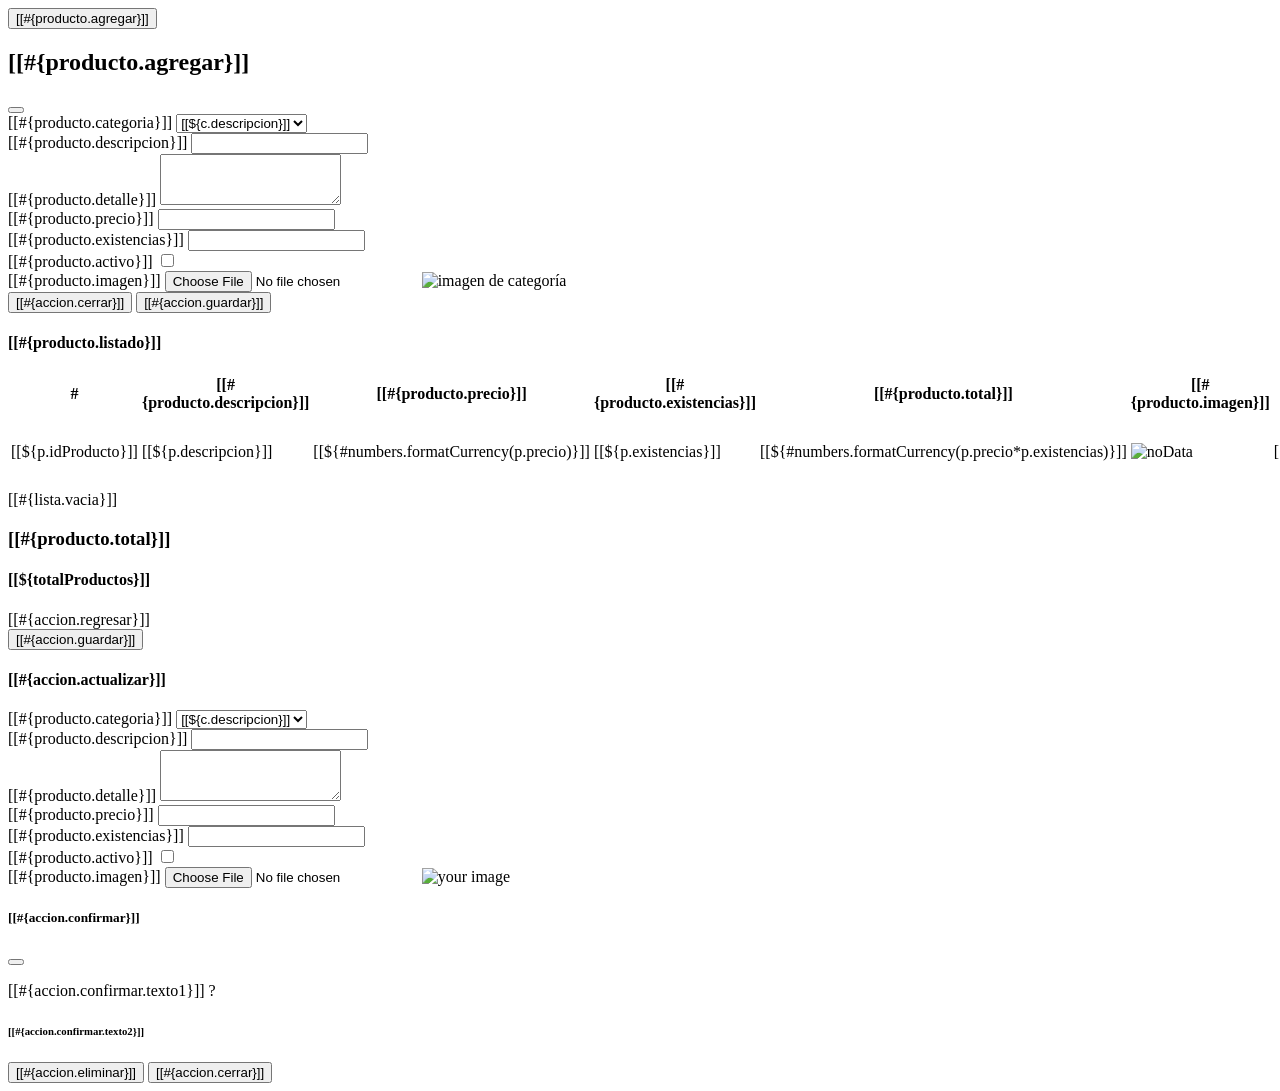
==== TiendaTech/src/main/resources/templates.producto/fragmentos.html @ cd487236 "Leccion06" ====
<!DOCTYPE html>
<html xmlns="http://www.w3.org/1999/xhtml"
      xmlns:th="http://www.thymeleaf.org"
      xmlns:sec="http://www.thymeleaf.org/thymeleaf-extras-springsecurity6">
    <head th:replace="~{general/plantilla :: head}"/>

    <body>
        <!-- fragmento 1 para Agregar producto en ventana modal -->
        <section th:fragment="agregar">
            <!-- Button trigger modal -->
            <div class='row py-4 mb-2 bg-light'>
                <div class='col-md-1'></div>
                <div class='col-md-3'>
                    <button type="button" class="btn btn-primary"
                            data-bs-toggle="modal" data-bs-target="#agregarProductoModal">
                        <i class="fa-solid fa-plus"></i> [[#{producto.agregar}]]</button>
                </div>
            </div>
            <!-- Modal -->
            <div class="modal fade" id="agregarProductoModal"  tabindex="-1" 
                 aria-labelledby="exampleModalLabel" aria-hidden="true">
                <div class="modal-dialog">
                    <div class="modal-content">
                        <div class="modal-header bg-info text-white">
                            <h1 class="modal-title fs-5" id="exampleModalLabel">
                                <i class="fa-solid fa-layer-group"></i> [[#{producto.agregar}]]</h1>
                            <button type="button" class="btn-close" data-bs-dismiss="modal" aria-label="Close"></button>
                        </div>
                        <form th:action='@{/producto/guardar}' th:object='${producto}'
                              class='was-validated' enctype="multipart/form-data" method="post">
                            <div class="modal-body">
                                <div class="mb-3">
                                    <label>[[#{producto.categoria}]]</label>
                                    <select name="categoria.idCategoria" 
                                            class="form-select" 
                                            aria-label="Default select example">
                                        <option th:each="c : ${categorias}" th:value="${c.idCategoria}">
                                            [[${c.descripcion}]]
                                        </option>
                                    </select>
                                </div>
                                <div class='mb-3'>
                                    <label>[[#{producto.descripcion}]]</label>
                                    <input type="text" name='descripcion' class='form-control' maxlength="50" required/>
                                </div>
                                <div class="mb-3">
                                    <label>[[#{producto.detalle}]]</label>                                    
                                    <textarea class="form-control" name="detalle" rows="3"></textarea>
                                </div>

                                <div class="mb-3">
                                    <label>[[#{producto.precio}]]</label>                                    
                                    <input type="number" class="form-control" name="precio" min="0" required/>
                                </div>

                                <div class="mb-3">
                                    <label>[[#{producto.existencias}]]</label>                                    
                                    <input type="number" class="form-control" name="existencias" min="0" required/>
                                </div>
                                <div class='mb-3'>
                                    <label>[[#{producto.activo}]]</label>
                                    <input type="checkbox" name='activo' class='form-check-input'/></div>
                                <div class='mb-3'>
                                    <label>[[#{producto.imagen}]]</label>
                                    <input type="file" name='imagenFile' onchange='mostrarImagen(this);'
                                           class='form-control'/>
                                    <img id='blah' src='#' alt='imagen de categoría' height="200"/></div>
                            </div>
                            <div class="modal-footer">
                                <button type="button" class="btn btn-secondary" data-bs-dismiss="modal">
                                    <i class="fa-solid fa-xmark"></i> [[#{accion.cerrar}]]</button>
                                <button type="submit" class="btn btn-primary">
                                    <i class="fa-solid fa-floppy-disk"></i> [[#{accion.guardar}]]</button>
                            </div>
                        </form>
                    </div>
                </div>
            </div>
        </section>

        <!-- fragmento 2 para el listado de productos -->
        <section th:fragment="listado" class="p-3">
            <div class="row p-3">
                <div class="col-md-9">
                    <div class="card p-2">
                        <div class="card-header"><h4>[[#{producto.listado}]]</h4></div>
                        <div class="card-body">
                            <div th:if="${productos != null and !productos.empty}">
                                <table class="table table-striped table-hover">
                                    <thead><tr><th>#</th>
                                            <th>[[#{producto.descripcion}]]</th>
                                            <th>[[#{producto.precio}]]</th>
                                            <th>[[#{producto.existencias}]]</th>
                                            <th>[[#{producto.total}]]</th>
                                            <th>[[#{producto.imagen}]]</th>
                                            <th>[[#{producto.categoria}]]</th>
                                            <th>[[#{producto.activo}]]</th>
                                            <th></th>
                                        </tr>
                                    </thead>
                                    <tbody>
                                        <tr th:each="p : ${productos}">
                                            <td>[[${p.idProducto}]]</td>
                                            <td>[[${p.descripcion}]]</td>
                                            <td class="text-end">[[${#numbers.formatCurrency(p.precio)}]]</td>
                                            <td class="text-center">[[${p.existencias}]]</td>
                                            <td class="text-end">[[${#numbers.formatCurrency(p.precio*p.existencias)}]]</td>
                                            <td><img th:src="@{${p.rutaImagen}}" alt="noData" height="75"/></td>
                                            <td>[[${p.categoria.descripcion.idCategoria}]]</td>
                                            <td th:text="${p.activo} ? 'Activa':'Inactiva'"></td>
                                            <td>
                                                <button type="button" class="btn btn-danger"
                                                        data-bs-toggle="modal" data-bs-target="#confirmModal"
                                                        th:data-bs-id="${p.idProducto}"
                                                        th:data-bs-descripcion="${p.descripcion}">
                                                    <i class="fa-solid fa-trash"></i> [[#{accion.eliminar}]]
                                                </button>                                           
                                                <a th:href="@{/producto/modificar/}+${p.idProducto}" class="btn btn-warning">
                                                    <i class="fas fa-pencil-alt"></i> [[#{accion.actualizar}]]
                                                </a>
                                            </td>
                                        </tr>
                                    </tbody>
                                </table></div>
                            <div class="text-center p-2" th:if="${productos == null or productos.empty}">
                                <span>[[#{lista.vacia}]]</span></div>
                        </div>
                    </div>
                </div>
                <div class="col-md-3">
                    <div class="card text-center bg-success text-white mb-3">
                        <div class="card-body"><h3>[[#{producto.total}]]</h3>
                            <h4 class="fs-2"><i class="fas fa-layer-group"></i> [[${totalProductos}]]</h4>
                        </div></div>
                </div>
            </div>
        </section>

        <!-- 3 Fragmento que se utiliza en la página modifca.html -->
        <section th:fragment="editar">
            <div class="row">
                <div class="col-md-2"></div>
                <div class="col-md-8">
                    <form method="POST" th:action="@{/producto/guardar}" 
                          th:object="${producto}" class="was-validated" enctype="multipart/form-data">
                        <input type="hidden" name="idProducto" th:field="*{idProducto}"/>
                        <input type="hidden" name="rutaImagen" th:field="*{rutaImagen}"/>
                        <div class="row py-4 mb-4 bg-light">
                            <div class="col-md-4 d-grid">
                                <a th:href="@{/producto/listado}" class="btn btn-primary">
                                    <i class="fas fa-arrow-left"></i> [[#{accion.regresar}]]</a>
                            </div>                                
                            <div class="col-md-4 d-grid">
                                <button type="submit" class="btn btn-success">
                                    <i class="fas fa-check"></i> [[#{accion.guardar}]]</button>
                            </div>
                        </div>                        
                        <div class="row">
                            <div class="col">
                                <div class="card">
                                    <div class="card-header"><h4>[[#{accion.actualizar}]]</h4></div>
                                    <div class="card-body">
                                        <div class="mb-3">
                                            <label>[[#{producto.categoria}]]</label>
                                            <select name="categoria.idCategoria" th:field="*{categoria.idCategoria}"
                                                    class="form-select" aria-label="Default select example">
                                                <option th:each="c : ${categorias}" th:value="${c.idCategoria}">
                                                    [[${c.descripcion}]]
                                                </option>
                                            </select>
                                        </div>
                                        <div class="mb-3">
                                            <label>[[#{producto.descripcion}]]</label>
                                            <input type="text" class="form-control" name="descripcion" maxlength="50"
                                                   th:field="*{descripcion}" required/>
                                        </div>
                                        <div class="mb-3">
                                            <label>[[#{producto.detalle}]]</label>                                    
                                            <textarea class="form-control" name="detalle" th:field="*{detalle}" rows="3"></textarea>
                                        </div>
                                        <div class="mb-3">
                                            <label>[[#{producto.precio}]]</label>                                    
                                            <input type="number" class="form-control" name="precio" th:field="*{precio}" min="0" required/>
                                        </div>
                                        <div class="mb-3">
                                            <label>[[#{producto.existencias}]]</label>                                    
                                            <input type="number" class="form-control" name="existencias" th:field="*{existencias}" min="0" required/>
                                        </div>
                                        <div class="mb-3">
                                            <label>[[#{producto.activo}]]</label>
                                            <input class="form-check-input" type="checkbox" name="activo" id="activo" th:field="*{activo}"/>
                                        </div>
                                        <div class="mb-3">
                                            <label>[[#{producto.imagen}]]</label>
                                            <input class="form-control" type="file" name="imagenFile"
                                                   onchange="mostrarImagen(this);" />
                                            <img id="blah" th:src="@{${producto.rutaImagen}}" alt="your image" height="200"/>
                                        </div>
                                    </div>
                                </div>
                            </div>
                        </div>
                    </form>
                </div>
            </div>
        </section>

        <!-- 4 fragmento que se utiliza para confirmar que se desea eliminar una producto -->
        <section th:fragment="confirmarEliminar">
            <div class="modal fade" 
                 id="confirmModal" 
                 tabindex="-1" 
                 aria-labelledby="modalLabel" 
                 aria-hidden="true">
                <div class="modal-dialog modal-dialog-centered custom-modal-animation">
                    <div class="modal-content animate-slide-up">
                        <form th:action="@{/producto/eliminar}" th:object="${producto}" method="post">
                            <input type="hidden" name="idProducto" id="modalId"/>
                            <div class="modal-header bg-warning text-white">
                                <h5 class="modal-title" id="modalLabel">
                                    <i class="fa-solid fa-circle-radiation"></i> [[#{accion.confirmar}]]
                                </h5>
                                <button type="button" class="btn-close" data-bs-dismiss="modal" aria-label="Cerrar"></button>
                            </div>
                            <div class="modal-body">
                                <p>[[#{accion.confirmar.texto1}]] <span id="modalDescripcion"></span>?</p>
                                <h6>[[#{accion.confirmar.texto2}]]</h6>
                            </div>
                            <div class="modal-footer">
                                <button type="submit" class="btn btn-danger">
                                    <i class="fa-solid fa-trash"></i> [[#{accion.eliminar}]]
                                </button>
                                <button type="button" class="btn btn-secondary" data-bs-dismiss="modal">
                                    <i class="fa-solid fa-xmark"></i> [[#{accion.cerrar}]]
                                </button>
                            </div>
                        </form>
                    </div>
                </div>
            </div>
        </section>

    </body>
</html>
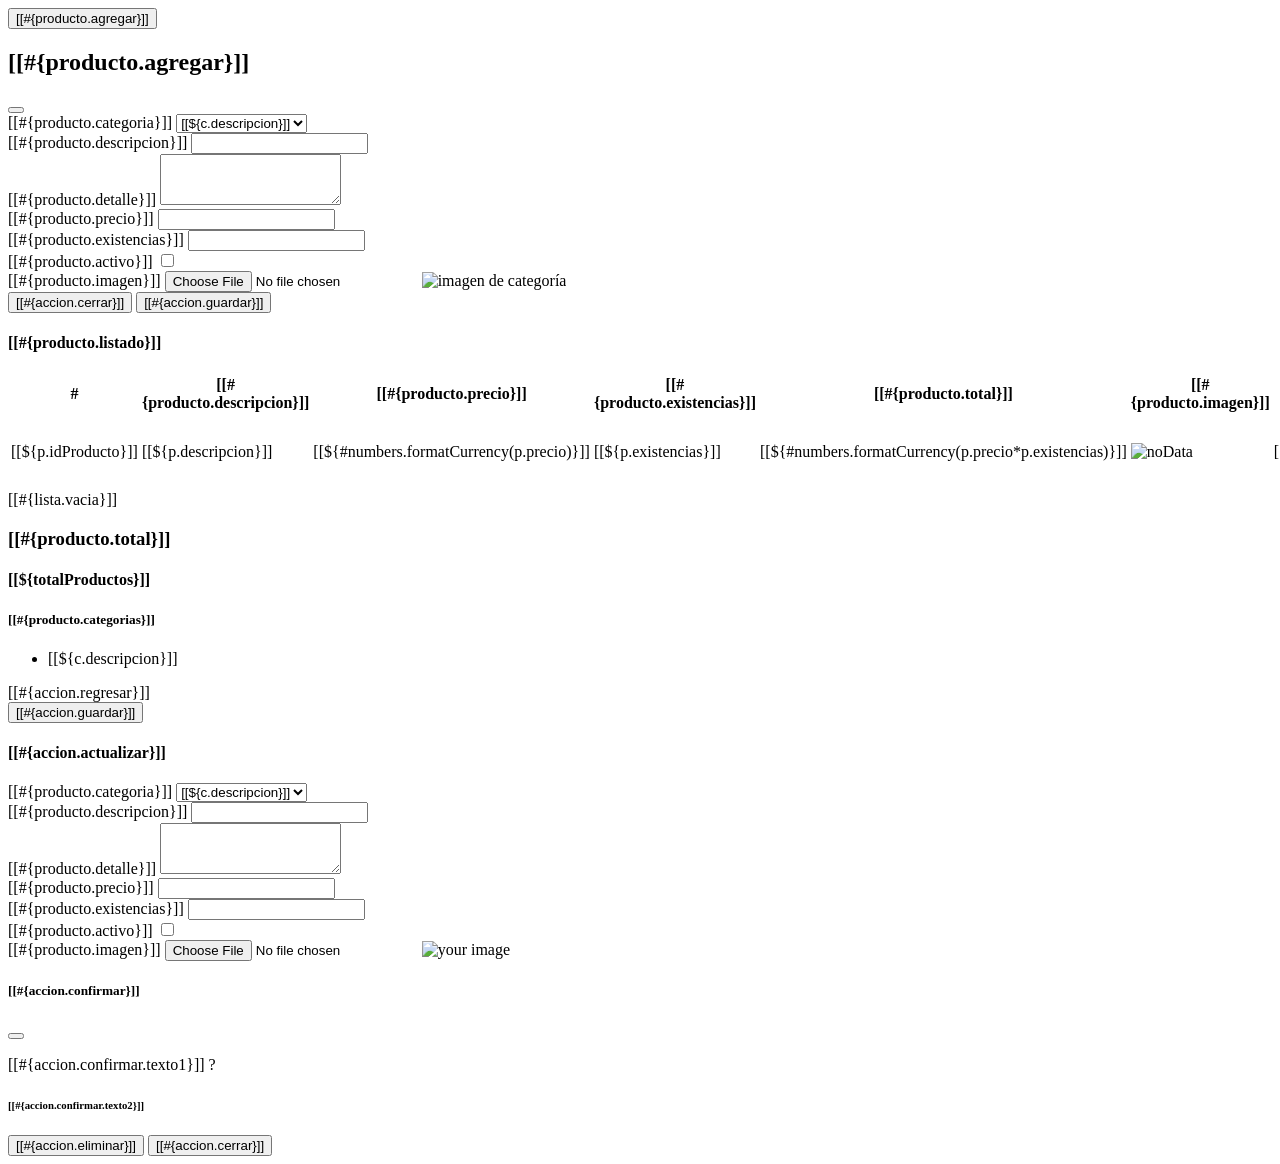
==== commit be81d24b: "Leccion06" ====
--- a/TiendaTech/src/main/resources/templates.producto/fragmentos.html
+++ b/TiendaTech/src/main/resources/templates.producto/fragmentos.html
@@ -2,243 +2,255 @@
 <html xmlns="http://www.w3.org/1999/xhtml"
       xmlns:th="http://www.thymeleaf.org"
       xmlns:sec="http://www.thymeleaf.org/thymeleaf-extras-springsecurity6">
-    <head th:replace="~{general/plantilla :: head}"/>
-
-    <body>
-        <!-- fragmento 1 para Agregar producto en ventana modal -->
-        <section th:fragment="agregar">
-            <!-- Button trigger modal -->
-            <div class='row py-4 mb-2 bg-light'>
-                <div class='col-md-1'></div>
-                <div class='col-md-3'>
-                    <button type="button" class="btn btn-primary"
-                            data-bs-toggle="modal" data-bs-target="#agregarProductoModal">
-                        <i class="fa-solid fa-plus"></i> [[#{producto.agregar}]]</button>
-                </div>
-            </div>
-            <!-- Modal -->
-            <div class="modal fade" id="agregarProductoModal"  tabindex="-1" 
-                 aria-labelledby="exampleModalLabel" aria-hidden="true">
-                <div class="modal-dialog">
-                    <div class="modal-content">
-                        <div class="modal-header bg-info text-white">
-                            <h1 class="modal-title fs-5" id="exampleModalLabel">
-                                <i class="fa-solid fa-layer-group"></i> [[#{producto.agregar}]]</h1>
-                            <button type="button" class="btn-close" data-bs-dismiss="modal" aria-label="Close"></button>
-                        </div>
-                        <form th:action='@{/producto/guardar}' th:object='${producto}'
-                              class='was-validated' enctype="multipart/form-data" method="post">
-                            <div class="modal-body">
-                                <div class="mb-3">
-                                    <label>[[#{producto.categoria}]]</label>
-                                    <select name="categoria.idCategoria" 
-                                            class="form-select" 
-                                            aria-label="Default select example">
-                                        <option th:each="c : ${categorias}" th:value="${c.idCategoria}">
-                                            [[${c.descripcion}]]
-                                        </option>
-                                    </select>
+<head th:replace="~{general/plantilla :: head}"/>
+<body>
+
+    <!-- fragmento 1 para Agregar producto en ventana modal -->
+    <section th:fragment="agregar">
+        <!-- Button trigger modal -->
+        <div class='row py-4 mb-2 bg-light'>
+            <div class='col-md-1'></div>
+            <div class='col-md-3'>
+                <button type="button" class="btn btn-primary"
+                        data-bs-toggle="modal" data-bs-target="#agregarProductoModal">
+                    <i class="fa-solid fa-plus"></i> [[#{producto.agregar}]]</button>
+            </div>
+        </div>
+        <!-- Modal -->
+        <div class="modal fade" id="agregarProductoModal"  tabindex="-1" 
+             aria-labelledby="exampleModalLabel" aria-hidden="true">
+            <div class="modal-dialog">
+                <div class="modal-content">
+                    <div class="modal-header bg-info text-white">
+                        <h1 class="modal-title fs-5" id="exampleModalLabel">
+                            <i class="fa-solid fa-layer-group"></i> [[#{producto.agregar}]]</h1>
+                        <button type="button" class="btn-close" data-bs-dismiss="modal" aria-label="Close"></button>
+                    </div>
+                    <form th:action='@{/producto/guardar}' th:object='${producto}'
+                          class='was-validated' enctype="multipart/form-data" method="post">
+                        <div class="modal-body">
+                            <div class="mb-3">
+                                <label>[[#{producto.categoria}]]</label>
+                                <select name="categoria.idCategoria" 
+                                        class="form-select" 
+                                        aria-label="Default select example">
+                                    <option th:each="c : ${categorias}" th:value="${c.idCategoria}">
+                                        [[${c.descripcion}]]
+                                    </option>
+                                </select>
+                            </div>
+                            <div class='mb-3'>
+                                <label>[[#{producto.descripcion}]]</label>
+                                <input type="text" name='descripcion' class='form-control' maxlength="50" required/>
+                            </div>
+                            <div class="mb-3">
+                                <label>[[#{producto.detalle}]]</label>                                    
+                                <textarea class="form-control" name="detalle" rows="3"></textarea>
+                            </div>
+
+                            <div class="mb-3">
+                                <label>[[#{producto.precio}]]</label>                                    
+                                <input type="number" class="form-control" name="precio" min="0" required/>
+                            </div>
+
+                            <div class="mb-3">
+                                <label>[[#{producto.existencias}]]</label>                                    
+                                <input type="number" class="form-control" name="existencias" min="0" required/>
+                            </div>
+                            <div class='mb-3'>
+                                <label>[[#{producto.activo}]]</label>
+                                <input type="checkbox" name='activo' class='form-check-input'/></div>
+                            <div class='mb-3'>
+                                <label>[[#{producto.imagen}]]</label>
+                                <input type="file" name='imagenFile' onchange='mostrarImagen(this);'
+                                       class='form-control'/>
+                                <img id='blah' src='#' alt='imagen de categoría' height="200"/></div>
+                        </div>
+                        <div class="modal-footer">
+                            <button type="button" class="btn btn-secondary" data-bs-dismiss="modal">
+                                <i class="fa-solid fa-xmark"></i> [[#{accion.cerrar}]]</button>
+                            <button type="submit" class="btn btn-primary">
+                                <i class="fa-solid fa-floppy-disk"></i> [[#{accion.guardar}]]</button>
+                        </div>
+                    </form>
+                </div>
+            </div>
+        </div>
+    </section>
+
+    <!-- fragmento 2 para el listado de productos -->
+    <section th:fragment="listado" class="p-3">
+        <div class="row p-3">
+            <div class="col-md-9">
+                <div class="card p-2">
+                    <div class="card-header"><h4>[[#{producto.listado}]]</h4></div>
+                    <div class="card-body">
+                        <div th:if="${productos != null and !productos.empty}">
+                            <table class="table table-striped table-hover">
+                                <thead><tr><th>#</th>
+                                        <th>[[#{producto.descripcion}]]</th>
+                                        <th>[[#{producto.precio}]]</th>
+                                        <th>[[#{producto.existencias}]]</th>
+                                        <th>[[#{producto.total}]]</th>
+                                        <th>[[#{producto.imagen}]]</th>
+                                        <th>[[#{producto.categoria}]]</th>
+                                        <th>[[#{producto.activo}]]</th>
+                                        <th></th>
+                                    </tr>
+                                </thead>
+                                <tbody>
+                                    <tr th:each="p : ${productos}">
+                                        <td>[[${p.idProducto}]]</td>
+                                        <td>[[${p.descripcion}]]</td>
+                                        <td class="text-end">[[${#numbers.formatCurrency(p.precio)}]]</td>
+                                        <td class="text-center">[[${p.existencias}]]</td>
+                                        <td class="text-end">[[${#numbers.formatCurrency(p.precio*p.existencias)}]]</td>
+                                        <td><img th:src="@{${p.rutaImagen}}" alt="noData" height="75"/></td>
+                                        <td>[[${p.categoria.descripcion}]]</td>
+                                        <td th:text="${p.activo} ? 'Activa':'Inactiva'"></td>
+                                        <td>
+                                            <button type="button" class="btn btn-danger"
+                                                    data-bs-toggle="modal" data-bs-target="#confirmModal"
+                                                    th:data-bs-id="${p.idProducto}"
+                                                    th:data-bs-descripcion="${p.descripcion}">
+                                                <i class="fa-solid fa-trash"></i> [[#{accion.eliminar}]]
+                                            </button>                                           
+                                            <a th:href="@{/producto/modificar/}+${p.idProducto}" class="btn btn-warning">
+                                                <i class="fas fa-pencil-alt"></i> [[#{accion.actualizar}]]
+                                            </a>
+                                        </td>
+                                    </tr>
+                                </tbody>
+                            </table></div>
+                        <div class="text-center p-2" th:if="${productos == null or productos.empty}">
+                            <span>[[#{lista.vacia}]]</span></div>
+                    </div>
+                </div>
+            </div>
+            <div class="col-md-3">
+                <div class="card text-center bg-success text-white mb-3">
+                    <div class="card-body"><h3>[[#{producto.total}]]</h3>
+                        <h4 class="fs-2"><i class="fas fa-layer-group"></i> [[${totalProductos}]]</h4>
+                    </div></div>
+
+                <!-- Sidebar de categorías usando PathVariable -->
+                <div class="card mb-3">
+                    <div class="card-header"><h5>[[#{producto.categorias}]]</h5></div>
+                    <ul class="list-group list-group-flush">
+                        <li class="list-group-item" th:each="c : ${categorias}">
+                            <a th:href="@{/consultas/{idCategoria}(idCategoria=${c.idCategoria})}">
+                                [[${c.descripcion}]]
+                            </a>
+                        </li>
+                    </ul>
+                </div>
+            </div>
+        </div>
+    </section>
+
+    <!-- 3 Fragmento que se utiliza en la página modifca.html -->
+    <section th:fragment="editar">
+        <div class="row">
+            <div class="col-md-2"></div>
+            <div class="col-md-8">
+                <form method="POST" th:action="@{/producto/guardar}" 
+                      th:object="${producto}" class="was-validated" enctype="multipart/form-data">
+                    <input type="hidden" name="idProducto" th:field="*{idProducto}"/>
+                    <input type="hidden" name="rutaImagen" th:field="*{rutaImagen}"/>
+                    <div class="row py-4 mb-4 bg-light">
+                        <div class="col-md-4 d-grid">
+                            <a th:href="@{/producto/listado}" class="btn btn-primary">
+                                <i class="fas fa-arrow-left"></i> [[#{accion.regresar}]]</a>
+                        </div>                                
+                        <div class="col-md-4 d-grid">
+                            <button type="submit" class="btn btn-success">
+                                <i class="fas fa-check"></i> [[#{accion.guardar}]]</button>
+                        </div>
+                    </div>                        
+                    <div class="row">
+                        <div class="col">
+                            <div class="card">
+                                <div class="card-header"><h4>[[#{accion.actualizar}]]</h4></div>
+                                <div class="card-body">
+                                    <div class="mb-3">
+                                        <label>[[#{producto.categoria}]]</label>
+                                        <select name="categoria.idCategoria" th:field="*{categoria.idCategoria}"
+                                                class="form-select" aria-label="Default select example">
+                                            <option th:each="c : ${categorias}" th:value="${c.idCategoria}">
+                                                [[${c.descripcion}]]
+                                            </option>
+                                        </select>
+                                    </div>
+                                    <div class="mb-3">
+                                        <label>[[#{producto.descripcion}]]</label>
+                                        <input type="text" class="form-control" name="descripcion" maxlength="50"
+                                               th:field="*{descripcion}" required/>
+                                    </div>
+                                    <div class="mb-3">
+                                        <label>[[#{producto.detalle}]]</label>                                    
+                                        <textarea class="form-control" name="detalle" th:field="*{detalle}" rows="3"></textarea>
+                                    </div>
+                                    <div class="mb-3">
+                                        <label>[[#{producto.precio}]]</label>                                    
+                                        <input type="number" class="form-control" name="precio" th:field="*{precio}" min="0" required/>
+                                    </div>
+                                    <div class="mb-3">
+                                        <label>[[#{producto.existencias}]]</label>                                    
+                                        <input type="number" class="form-control" name="existencias" th:field="*{existencias}" min="0" required/>
+                                    </div>
+                                    <div class="mb-3">
+                                        <label>[[#{producto.activo}]]</label>
+                                        <input class="form-check-input" type="checkbox" name="activo" id="activo" th:field="*{activo}"/>
+                                    </div>
+                                    <div class="mb-3">
+                                        <label>[[#{producto.imagen}]]</label>
+                                        <input class="form-control" type="file" name="imagenFile"
+                                               onchange="mostrarImagen(this);" />
+                                        <img id="blah" th:src="@{${producto.rutaImagen}}" alt="your image" height="200"/>
+                                    </div>
                                 </div>
-                                <div class='mb-3'>
-                                    <label>[[#{producto.descripcion}]]</label>
-                                    <input type="text" name='descripcion' class='form-control' maxlength="50" required/>
-                                </div>
-                                <div class="mb-3">
-                                    <label>[[#{producto.detalle}]]</label>                                    
-                                    <textarea class="form-control" name="detalle" rows="3"></textarea>
-                                </div>
-
-                                <div class="mb-3">
-                                    <label>[[#{producto.precio}]]</label>                                    
-                                    <input type="number" class="form-control" name="precio" min="0" required/>
-                                </div>
-
-                                <div class="mb-3">
-                                    <label>[[#{producto.existencias}]]</label>                                    
-                                    <input type="number" class="form-control" name="existencias" min="0" required/>
-                                </div>
-                                <div class='mb-3'>
-                                    <label>[[#{producto.activo}]]</label>
-                                    <input type="checkbox" name='activo' class='form-check-input'/></div>
-                                <div class='mb-3'>
-                                    <label>[[#{producto.imagen}]]</label>
-                                    <input type="file" name='imagenFile' onchange='mostrarImagen(this);'
-                                           class='form-control'/>
-                                    <img id='blah' src='#' alt='imagen de categoría' height="200"/></div>
-                            </div>
-                            <div class="modal-footer">
-                                <button type="button" class="btn btn-secondary" data-bs-dismiss="modal">
-                                    <i class="fa-solid fa-xmark"></i> [[#{accion.cerrar}]]</button>
-                                <button type="submit" class="btn btn-primary">
-                                    <i class="fa-solid fa-floppy-disk"></i> [[#{accion.guardar}]]</button>
-                            </div>
-                        </form>
+                            </div>
+                        </div>
                     </div>
-                </div>
-            </div>
-        </section>
-
-        <!-- fragmento 2 para el listado de productos -->
-        <section th:fragment="listado" class="p-3">
-            <div class="row p-3">
-                <div class="col-md-9">
-                    <div class="card p-2">
-                        <div class="card-header"><h4>[[#{producto.listado}]]</h4></div>
-                        <div class="card-body">
-                            <div th:if="${productos != null and !productos.empty}">
-                                <table class="table table-striped table-hover">
-                                    <thead><tr><th>#</th>
-                                            <th>[[#{producto.descripcion}]]</th>
-                                            <th>[[#{producto.precio}]]</th>
-                                            <th>[[#{producto.existencias}]]</th>
-                                            <th>[[#{producto.total}]]</th>
-                                            <th>[[#{producto.imagen}]]</th>
-                                            <th>[[#{producto.categoria}]]</th>
-                                            <th>[[#{producto.activo}]]</th>
-                                            <th></th>
-                                        </tr>
-                                    </thead>
-                                    <tbody>
-                                        <tr th:each="p : ${productos}">
-                                            <td>[[${p.idProducto}]]</td>
-                                            <td>[[${p.descripcion}]]</td>
-                                            <td class="text-end">[[${#numbers.formatCurrency(p.precio)}]]</td>
-                                            <td class="text-center">[[${p.existencias}]]</td>
-                                            <td class="text-end">[[${#numbers.formatCurrency(p.precio*p.existencias)}]]</td>
-                                            <td><img th:src="@{${p.rutaImagen}}" alt="noData" height="75"/></td>
-                                            <td>[[${p.categoria.descripcion.idCategoria}]]</td>
-                                            <td th:text="${p.activo} ? 'Activa':'Inactiva'"></td>
-                                            <td>
-                                                <button type="button" class="btn btn-danger"
-                                                        data-bs-toggle="modal" data-bs-target="#confirmModal"
-                                                        th:data-bs-id="${p.idProducto}"
-                                                        th:data-bs-descripcion="${p.descripcion}">
-                                                    <i class="fa-solid fa-trash"></i> [[#{accion.eliminar}]]
-                                                </button>                                           
-                                                <a th:href="@{/producto/modificar/}+${p.idProducto}" class="btn btn-warning">
-                                                    <i class="fas fa-pencil-alt"></i> [[#{accion.actualizar}]]
-                                                </a>
-                                            </td>
-                                        </tr>
-                                    </tbody>
-                                </table></div>
-                            <div class="text-center p-2" th:if="${productos == null or productos.empty}">
-                                <span>[[#{lista.vacia}]]</span></div>
-                        </div>
-                    </div>
-                </div>
-                <div class="col-md-3">
-                    <div class="card text-center bg-success text-white mb-3">
-                        <div class="card-body"><h3>[[#{producto.total}]]</h3>
-                            <h4 class="fs-2"><i class="fas fa-layer-group"></i> [[${totalProductos}]]</h4>
-                        </div></div>
-                </div>
-            </div>
-        </section>
-
-        <!-- 3 Fragmento que se utiliza en la página modifca.html -->
-        <section th:fragment="editar">
-            <div class="row">
-                <div class="col-md-2"></div>
-                <div class="col-md-8">
-                    <form method="POST" th:action="@{/producto/guardar}" 
-                          th:object="${producto}" class="was-validated" enctype="multipart/form-data">
-                        <input type="hidden" name="idProducto" th:field="*{idProducto}"/>
-                        <input type="hidden" name="rutaImagen" th:field="*{rutaImagen}"/>
-                        <div class="row py-4 mb-4 bg-light">
-                            <div class="col-md-4 d-grid">
-                                <a th:href="@{/producto/listado}" class="btn btn-primary">
-                                    <i class="fas fa-arrow-left"></i> [[#{accion.regresar}]]</a>
-                            </div>                                
-                            <div class="col-md-4 d-grid">
-                                <button type="submit" class="btn btn-success">
-                                    <i class="fas fa-check"></i> [[#{accion.guardar}]]</button>
-                            </div>
-                        </div>                        
-                        <div class="row">
-                            <div class="col">
-                                <div class="card">
-                                    <div class="card-header"><h4>[[#{accion.actualizar}]]</h4></div>
-                                    <div class="card-body">
-                                        <div class="mb-3">
-                                            <label>[[#{producto.categoria}]]</label>
-                                            <select name="categoria.idCategoria" th:field="*{categoria.idCategoria}"
-                                                    class="form-select" aria-label="Default select example">
-                                                <option th:each="c : ${categorias}" th:value="${c.idCategoria}">
-                                                    [[${c.descripcion}]]
-                                                </option>
-                                            </select>
-                                        </div>
-                                        <div class="mb-3">
-                                            <label>[[#{producto.descripcion}]]</label>
-                                            <input type="text" class="form-control" name="descripcion" maxlength="50"
-                                                   th:field="*{descripcion}" required/>
-                                        </div>
-                                        <div class="mb-3">
-                                            <label>[[#{producto.detalle}]]</label>                                    
-                                            <textarea class="form-control" name="detalle" th:field="*{detalle}" rows="3"></textarea>
-                                        </div>
-                                        <div class="mb-3">
-                                            <label>[[#{producto.precio}]]</label>                                    
-                                            <input type="number" class="form-control" name="precio" th:field="*{precio}" min="0" required/>
-                                        </div>
-                                        <div class="mb-3">
-                                            <label>[[#{producto.existencias}]]</label>                                    
-                                            <input type="number" class="form-control" name="existencias" th:field="*{existencias}" min="0" required/>
-                                        </div>
-                                        <div class="mb-3">
-                                            <label>[[#{producto.activo}]]</label>
-                                            <input class="form-check-input" type="checkbox" name="activo" id="activo" th:field="*{activo}"/>
-                                        </div>
-                                        <div class="mb-3">
-                                            <label>[[#{producto.imagen}]]</label>
-                                            <input class="form-control" type="file" name="imagenFile"
-                                                   onchange="mostrarImagen(this);" />
-                                            <img id="blah" th:src="@{${producto.rutaImagen}}" alt="your image" height="200"/>
-                                        </div>
-                                    </div>
-                                </div>
-                            </div>
+                </form>
+            </div>
+        </div>
+    </section>
+
+    <!-- 4 fragmento que se utiliza para confirmar que se desea eliminar una producto -->
+    <section th:fragment="confirmarEliminar">
+        <div class="modal fade" 
+             id="confirmModal" 
+             tabindex="-1" 
+             aria-labelledby="modalLabel" 
+             aria-hidden="true">
+            <div class="modal-dialog modal-dialog-centered custom-modal-animation">
+                <div class="modal-content animate-slide-up">
+                    <form th:action="@{/producto/eliminar}" th:object="${producto}" method="post">
+                        <input type="hidden" name="idProducto" id="modalId"/>
+                        <div class="modal-header bg-warning text-white">
+                            <h5 class="modal-title" id="modalLabel">
+                                <i class="fa-solid fa-circle-radiation"></i> [[#{accion.confirmar}]]
+                            </h5>
+                            <button type="button" class="btn-close" data-bs-dismiss="modal" aria-label="Cerrar"></button>
+                        </div>
+                        <div class="modal-body">
+                            <p>[[#{accion.confirmar.texto1}]] <span id="modalDescripcion"></span>?</p>
+                            <h6>[[#{accion.confirmar.texto2}]]</h6>
+                        </div>
+                        <div class="modal-footer">
+                            <button type="submit" class="btn btn-danger">
+                                <i class="fa-solid fa-trash"></i> [[#{accion.eliminar}]]
+                            </button>
+                            <button type="button" class="btn btn-secondary" data-bs-dismiss="modal">
+                                <i class="fa-solid fa-xmark"></i> [[#{accion.cerrar}]]
+                            </button>
                         </div>
                     </form>
                 </div>
             </div>
-        </section>
-
-        <!-- 4 fragmento que se utiliza para confirmar que se desea eliminar una producto -->
-        <section th:fragment="confirmarEliminar">
-            <div class="modal fade" 
-                 id="confirmModal" 
-                 tabindex="-1" 
-                 aria-labelledby="modalLabel" 
-                 aria-hidden="true">
-                <div class="modal-dialog modal-dialog-centered custom-modal-animation">
-                    <div class="modal-content animate-slide-up">
-                        <form th:action="@{/producto/eliminar}" th:object="${producto}" method="post">
-                            <input type="hidden" name="idProducto" id="modalId"/>
-                            <div class="modal-header bg-warning text-white">
-                                <h5 class="modal-title" id="modalLabel">
-                                    <i class="fa-solid fa-circle-radiation"></i> [[#{accion.confirmar}]]
-                                </h5>
-                                <button type="button" class="btn-close" data-bs-dismiss="modal" aria-label="Cerrar"></button>
-                            </div>
-                            <div class="modal-body">
-                                <p>[[#{accion.confirmar.texto1}]] <span id="modalDescripcion"></span>?</p>
-                                <h6>[[#{accion.confirmar.texto2}]]</h6>
-                            </div>
-                            <div class="modal-footer">
-                                <button type="submit" class="btn btn-danger">
-                                    <i class="fa-solid fa-trash"></i> [[#{accion.eliminar}]]
-                                </button>
-                                <button type="button" class="btn btn-secondary" data-bs-dismiss="modal">
-                                    <i class="fa-solid fa-xmark"></i> [[#{accion.cerrar}]]
-                                </button>
-                            </div>
-                        </form>
-                    </div>
-                </div>
-            </div>
-        </section>
-
-    </body>
-</html>+        </div>
+    </section>
+
+</body>
+</html>
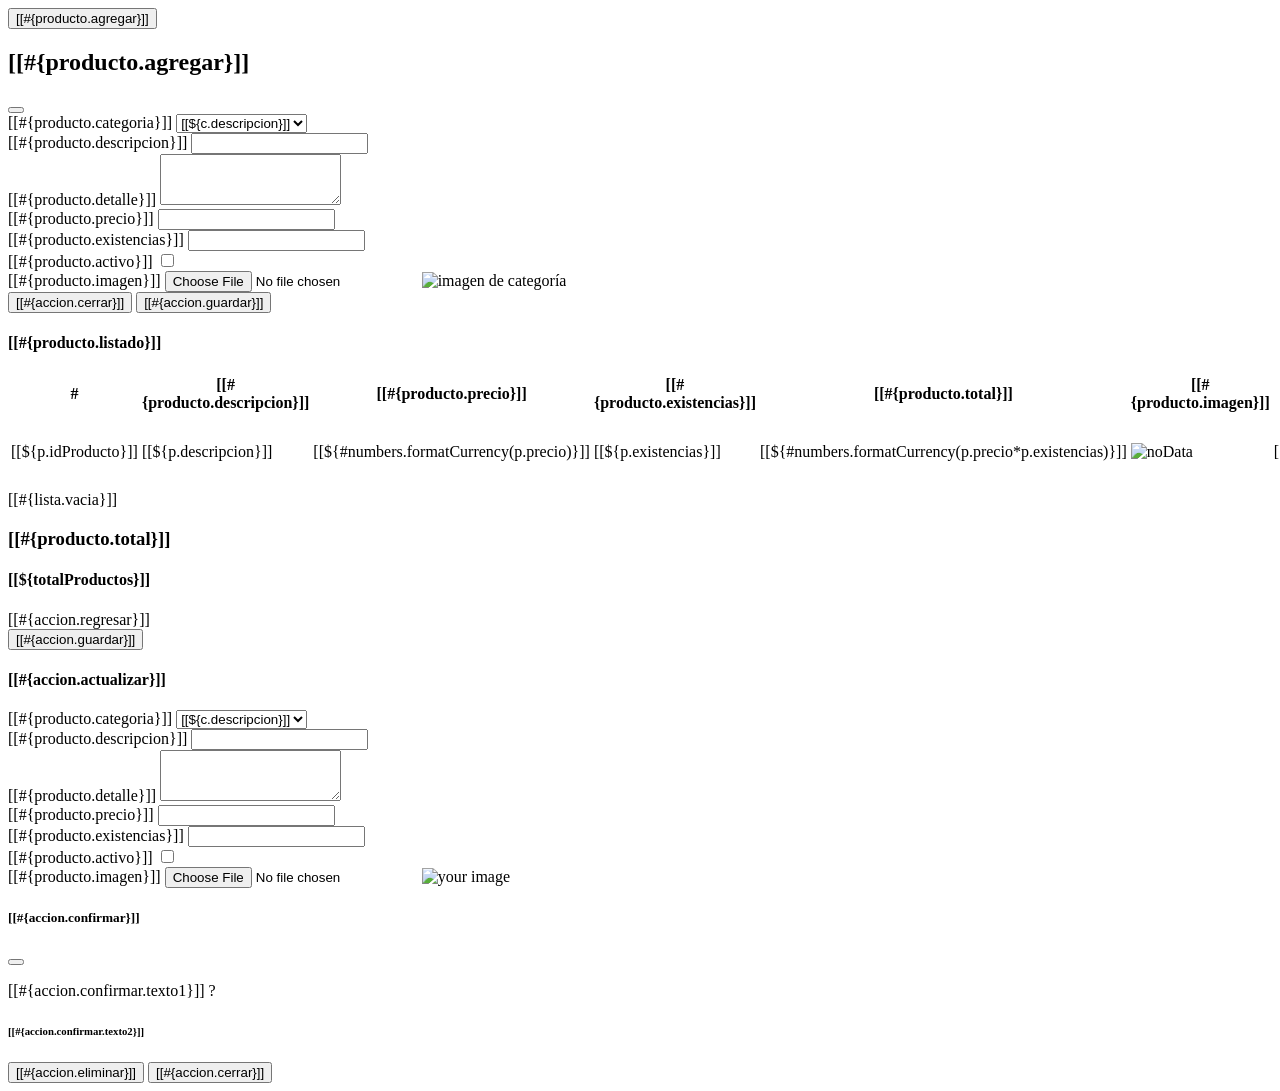
==== commit 36447963: "Clase #8" ====
--- a/TiendaTech/src/main/resources/templates.producto/fragmentos.html
+++ b/TiendaTech/src/main/resources/templates.producto/fragmentos.html
@@ -2,255 +2,243 @@
 <html xmlns="http://www.w3.org/1999/xhtml"
       xmlns:th="http://www.thymeleaf.org"
       xmlns:sec="http://www.thymeleaf.org/thymeleaf-extras-springsecurity6">
-<head th:replace="~{general/plantilla :: head}"/>
-<body>
-
-    <!-- fragmento 1 para Agregar producto en ventana modal -->
-    <section th:fragment="agregar">
-        <!-- Button trigger modal -->
-        <div class='row py-4 mb-2 bg-light'>
-            <div class='col-md-1'></div>
-            <div class='col-md-3'>
-                <button type="button" class="btn btn-primary"
-                        data-bs-toggle="modal" data-bs-target="#agregarProductoModal">
-                    <i class="fa-solid fa-plus"></i> [[#{producto.agregar}]]</button>
-            </div>
-        </div>
-        <!-- Modal -->
-        <div class="modal fade" id="agregarProductoModal"  tabindex="-1" 
-             aria-labelledby="exampleModalLabel" aria-hidden="true">
-            <div class="modal-dialog">
-                <div class="modal-content">
-                    <div class="modal-header bg-info text-white">
-                        <h1 class="modal-title fs-5" id="exampleModalLabel">
-                            <i class="fa-solid fa-layer-group"></i> [[#{producto.agregar}]]</h1>
-                        <button type="button" class="btn-close" data-bs-dismiss="modal" aria-label="Close"></button>
+    <head th:replace="~{general/plantilla :: head}"/>
+
+    <body>
+        <!-- fragmento 1 para Agregar producto en ventana modal -->
+        <section th:fragment="agregar">
+            <!-- Button trigger modal -->
+            <div class='row py-4 mb-2 bg-light'>
+                <div class='col-md-1'></div>
+                <div class='col-md-3'>
+                    <button type="button" class="btn btn-primary"
+                            data-bs-toggle="modal" data-bs-target="#agregarProductoModal">
+                        <i class="fa-solid fa-plus"></i> [[#{producto.agregar}]]</button>
+                </div>
+            </div>
+            <!-- Modal -->
+            <div class="modal fade" id="agregarProductoModal"  tabindex="-1" 
+                 aria-labelledby="exampleModalLabel" aria-hidden="true">
+                <div class="modal-dialog">
+                    <div class="modal-content">
+                        <div class="modal-header bg-info text-white">
+                            <h1 class="modal-title fs-5" id="exampleModalLabel">
+                                <i class="fa-solid fa-layer-group"></i> [[#{producto.agregar}]]</h1>
+                            <button type="button" class="btn-close" data-bs-dismiss="modal" aria-label="Close"></button>
+                        </div>
+                        <form th:action='@{/producto/guardar}' th:object='${producto}'
+                              class='was-validated' enctype="multipart/form-data" method="post">
+                            <div class="modal-body">
+                                <div class="mb-3">
+                                    <label>[[#{producto.categoria}]]</label>
+                                    <select name="categoria.idCategoria" 
+                                            class="form-select" 
+                                            aria-label="Default select example">
+                                        <option th:each="c : ${categorias}" th:value="${c.idCategoria}">
+                                            [[${c.descripcion}]]
+                                        </option>
+                                    </select>
+                                </div>
+                                <div class='mb-3'>
+                                    <label>[[#{producto.descripcion}]]</label>
+                                    <input type="text" name='descripcion' class='form-control' maxlength="50" required/>
+                                </div>
+                                <div class="mb-3">
+                                    <label>[[#{producto.detalle}]]</label>                                    
+                                    <textarea class="form-control" name="detalle" rows="3"></textarea>
+                                </div>
+
+                                <div class="mb-3">
+                                    <label>[[#{producto.precio}]]</label>                                    
+                                    <input type="number" class="form-control" name="precio" min="0" required/>
+                                </div>
+
+                                <div class="mb-3">
+                                    <label>[[#{producto.existencias}]]</label>                                    
+                                    <input type="number" class="form-control" name="existencias" min="0" required/>
+                                </div>
+                                <div class='mb-3'>
+                                    <label>[[#{producto.activo}]]</label>
+                                    <input type="checkbox" name='activo' class='form-check-input'/></div>
+                                <div class='mb-3'>
+                                    <label>[[#{producto.imagen}]]</label>
+                                    <input type="file" name='imagenFile' onchange='mostrarImagen(this);'
+                                           class='form-control'/>
+                                    <img id='blah' src='#' alt='imagen de categoría' height="200"/></div>
+                            </div>
+                            <div class="modal-footer">
+                                <button type="button" class="btn btn-secondary" data-bs-dismiss="modal">
+                                    <i class="fa-solid fa-xmark"></i> [[#{accion.cerrar}]]</button>
+                                <button type="submit" class="btn btn-primary">
+                                    <i class="fa-solid fa-floppy-disk"></i> [[#{accion.guardar}]]</button>
+                            </div>
+                        </form>
                     </div>
-                    <form th:action='@{/producto/guardar}' th:object='${producto}'
-                          class='was-validated' enctype="multipart/form-data" method="post">
-                        <div class="modal-body">
-                            <div class="mb-3">
-                                <label>[[#{producto.categoria}]]</label>
-                                <select name="categoria.idCategoria" 
-                                        class="form-select" 
-                                        aria-label="Default select example">
-                                    <option th:each="c : ${categorias}" th:value="${c.idCategoria}">
-                                        [[${c.descripcion}]]
-                                    </option>
-                                </select>
-                            </div>
-                            <div class='mb-3'>
-                                <label>[[#{producto.descripcion}]]</label>
-                                <input type="text" name='descripcion' class='form-control' maxlength="50" required/>
-                            </div>
-                            <div class="mb-3">
-                                <label>[[#{producto.detalle}]]</label>                                    
-                                <textarea class="form-control" name="detalle" rows="3"></textarea>
-                            </div>
-
-                            <div class="mb-3">
-                                <label>[[#{producto.precio}]]</label>                                    
-                                <input type="number" class="form-control" name="precio" min="0" required/>
-                            </div>
-
-                            <div class="mb-3">
-                                <label>[[#{producto.existencias}]]</label>                                    
-                                <input type="number" class="form-control" name="existencias" min="0" required/>
-                            </div>
-                            <div class='mb-3'>
-                                <label>[[#{producto.activo}]]</label>
-                                <input type="checkbox" name='activo' class='form-check-input'/></div>
-                            <div class='mb-3'>
-                                <label>[[#{producto.imagen}]]</label>
-                                <input type="file" name='imagenFile' onchange='mostrarImagen(this);'
-                                       class='form-control'/>
-                                <img id='blah' src='#' alt='imagen de categoría' height="200"/></div>
+                </div>
+            </div>
+        </section>
+
+        <!-- fragmento 2 para el listado de productos -->
+        <section th:fragment="listado" class="p-3">
+            <div class="row p-3">
+                <div class="col-md-9">
+                    <div class="card p-2">
+                        <div class="card-header"><h4>[[#{producto.listado}]]</h4></div>
+                        <div class="card-body">
+                            <div th:if="${productos != null and !productos.empty}">
+                                <table class="table table-striped table-hover">
+                                    <thead><tr><th>#</th>
+                                            <th>[[#{producto.descripcion}]]</th>
+                                            <th>[[#{producto.precio}]]</th>
+                                            <th>[[#{producto.existencias}]]</th>
+                                            <th>[[#{producto.total}]]</th>
+                                            <th>[[#{producto.imagen}]]</th>
+                                            <th>[[#{producto.categoria}]]</th>
+                                            <th>[[#{producto.activo}]]</th>
+                                            <th></th>
+                                        </tr>
+                                    </thead>
+                                    <tbody>
+                                        <tr th:each="p : ${productos}">
+                                            <td>[[${p.idProducto}]]</td>
+                                            <td>[[${p.descripcion}]]</td>
+                                            <td class="text-end">[[${#numbers.formatCurrency(p.precio)}]]</td>
+                                            <td class="text-center">[[${p.existencias}]]</td>
+                                            <td class="text-end">[[${#numbers.formatCurrency(p.precio*p.existencias)}]]</td>
+                                            <td><img th:src="@{${p.rutaImagen}}" alt="noData" height="75"/></td>
+                                            <td>[[${p.categoria.descripcion}]]</td>
+                                            <td th:text="${p.activo} ? 'Activa':'Inactiva'"></td>
+                                            <td>
+                                                <button type="button" class="btn btn-danger"
+                                                        data-bs-toggle="modal" data-bs-target="#confirmModal"
+                                                        th:data-bs-id="${p.idProducto}"
+                                                        th:data-bs-descripcion="${p.descripcion}">
+                                                    <i class="fa-solid fa-trash"></i> [[#{accion.eliminar}]]
+                                                </button>                                           
+                                                <a th:href="@{/producto/modificar/}+${p.idProducto}" class="btn btn-warning">
+                                                    <i class="fas fa-pencil-alt"></i> [[#{accion.actualizar}]]
+                                                </a>
+                                            </td>
+                                        </tr>
+                                    </tbody>
+                                </table></div>
+                            <div class="text-center p-2" th:if="${productos == null or productos.empty}">
+                                <span>[[#{lista.vacia}]]</span></div>
                         </div>
-                        <div class="modal-footer">
-                            <button type="button" class="btn btn-secondary" data-bs-dismiss="modal">
-                                <i class="fa-solid fa-xmark"></i> [[#{accion.cerrar}]]</button>
-                            <button type="submit" class="btn btn-primary">
-                                <i class="fa-solid fa-floppy-disk"></i> [[#{accion.guardar}]]</button>
+                    </div>
+                </div>
+                <div class="col-md-3">
+                    <div class="card text-center bg-success text-white mb-3">
+                        <div class="card-body"><h3>[[#{producto.total}]]</h3>
+                            <h4 class="fs-2"><i class="fas fa-layer-group"></i> [[${totalProductos}]]</h4>
+                        </div></div>
+                </div>
+            </div>
+        </section>
+
+        <!-- 3 Fragmento que se utiliza en la página modifca.html -->
+        <section th:fragment="editar">
+            <div class="row">
+                <div class="col-md-2"></div>
+                <div class="col-md-8">
+                    <form method="POST" th:action="@{/producto/guardar}" 
+                          th:object="${producto}" class="was-validated" enctype="multipart/form-data">
+                        <input type="hidden" name="idProducto" th:field="*{idProducto}"/>
+                        <input type="hidden" name="rutaImagen" th:field="*{rutaImagen}"/>
+                        <div class="row py-4 mb-4 bg-light">
+                            <div class="col-md-4 d-grid">
+                                <a th:href="@{/producto/listado}" class="btn btn-primary">
+                                    <i class="fas fa-arrow-left"></i> [[#{accion.regresar}]]</a>
+                            </div>                                
+                            <div class="col-md-4 d-grid">
+                                <button type="submit" class="btn btn-success">
+                                    <i class="fas fa-check"></i> [[#{accion.guardar}]]</button>
+                            </div>
+                        </div>                        
+                        <div class="row">
+                            <div class="col">
+                                <div class="card">
+                                    <div class="card-header"><h4>[[#{accion.actualizar}]]</h4></div>
+                                    <div class="card-body">
+                                        <div class="mb-3">
+                                            <label>[[#{producto.categoria}]]</label>
+                                            <select name="categoria.idCategoria" th:field="*{categoria.idCategoria}"
+                                                    class="form-select" aria-label="Default select example">
+                                                <option th:each="c : ${categorias}" th:value="${c.idCategoria}">
+                                                    [[${c.descripcion}]]
+                                                </option>
+                                            </select>
+                                        </div>
+                                        <div class="mb-3">
+                                            <label>[[#{producto.descripcion}]]</label>
+                                            <input type="text" class="form-control" name="descripcion" maxlength="50"
+                                                   th:field="*{descripcion}" required/>
+                                        </div>
+                                        <div class="mb-3">
+                                            <label>[[#{producto.detalle}]]</label>                                    
+                                            <textarea class="form-control" name="detalle" th:field="*{detalle}" rows="3"></textarea>
+                                        </div>
+                                        <div class="mb-3">
+                                            <label>[[#{producto.precio}]]</label>                                    
+                                            <input type="number" class="form-control" name="precio" th:field="*{precio}" min="0" required/>
+                                        </div>
+                                        <div class="mb-3">
+                                            <label>[[#{producto.existencias}]]</label>                                    
+                                            <input type="number" class="form-control" name="existencias" th:field="*{existencias}" min="0" required/>
+                                        </div>
+                                        <div class="mb-3">
+                                            <label>[[#{producto.activo}]]</label>
+                                            <input class="form-check-input" type="checkbox" name="activo" id="activo" th:field="*{activo}"/>
+                                        </div>
+                                        <div class="mb-3">
+                                            <label>[[#{producto.imagen}]]</label>
+                                            <input class="form-control" type="file" name="imagenFile"
+                                                   onchange="mostrarImagen(this);" />
+                                            <img id="blah" th:src="@{${producto.rutaImagen}}" alt="your image" height="200"/>
+                                        </div>
+                                    </div>
+                                </div>
+                            </div>
                         </div>
                     </form>
                 </div>
             </div>
-        </div>
-    </section>
-
-    <!-- fragmento 2 para el listado de productos -->
-    <section th:fragment="listado" class="p-3">
-        <div class="row p-3">
-            <div class="col-md-9">
-                <div class="card p-2">
-                    <div class="card-header"><h4>[[#{producto.listado}]]</h4></div>
-                    <div class="card-body">
-                        <div th:if="${productos != null and !productos.empty}">
-                            <table class="table table-striped table-hover">
-                                <thead><tr><th>#</th>
-                                        <th>[[#{producto.descripcion}]]</th>
-                                        <th>[[#{producto.precio}]]</th>
-                                        <th>[[#{producto.existencias}]]</th>
-                                        <th>[[#{producto.total}]]</th>
-                                        <th>[[#{producto.imagen}]]</th>
-                                        <th>[[#{producto.categoria}]]</th>
-                                        <th>[[#{producto.activo}]]</th>
-                                        <th></th>
-                                    </tr>
-                                </thead>
-                                <tbody>
-                                    <tr th:each="p : ${productos}">
-                                        <td>[[${p.idProducto}]]</td>
-                                        <td>[[${p.descripcion}]]</td>
-                                        <td class="text-end">[[${#numbers.formatCurrency(p.precio)}]]</td>
-                                        <td class="text-center">[[${p.existencias}]]</td>
-                                        <td class="text-end">[[${#numbers.formatCurrency(p.precio*p.existencias)}]]</td>
-                                        <td><img th:src="@{${p.rutaImagen}}" alt="noData" height="75"/></td>
-                                        <td>[[${p.categoria.descripcion}]]</td>
-                                        <td th:text="${p.activo} ? 'Activa':'Inactiva'"></td>
-                                        <td>
-                                            <button type="button" class="btn btn-danger"
-                                                    data-bs-toggle="modal" data-bs-target="#confirmModal"
-                                                    th:data-bs-id="${p.idProducto}"
-                                                    th:data-bs-descripcion="${p.descripcion}">
-                                                <i class="fa-solid fa-trash"></i> [[#{accion.eliminar}]]
-                                            </button>                                           
-                                            <a th:href="@{/producto/modificar/}+${p.idProducto}" class="btn btn-warning">
-                                                <i class="fas fa-pencil-alt"></i> [[#{accion.actualizar}]]
-                                            </a>
-                                        </td>
-                                    </tr>
-                                </tbody>
-                            </table></div>
-                        <div class="text-center p-2" th:if="${productos == null or productos.empty}">
-                            <span>[[#{lista.vacia}]]</span></div>
+        </section>
+
+        <!-- 4 fragmento que se utiliza para confirmar que se desea eliminar una producto -->
+        <section th:fragment="confirmarEliminar">
+            <div class="modal fade" 
+                 id="confirmModal" 
+                 tabindex="-1" 
+                 aria-labelledby="modalLabel" 
+                 aria-hidden="true">
+                <div class="modal-dialog modal-dialog-centered custom-modal-animation">
+                    <div class="modal-content animate-slide-up">
+                        <form th:action="@{/producto/eliminar}" th:object="${producto}" method="post">
+                            <input type="hidden" name="idProducto" id="modalId"/>
+                            <div class="modal-header bg-warning text-white">
+                                <h5 class="modal-title" id="modalLabel">
+                                    <i class="fa-solid fa-circle-radiation"></i> [[#{accion.confirmar}]]
+                                </h5>
+                                <button type="button" class="btn-close" data-bs-dismiss="modal" aria-label="Cerrar"></button>
+                            </div>
+                            <div class="modal-body">
+                                <p>[[#{accion.confirmar.texto1}]] <span id="modalDescripcion"></span>?</p>
+                                <h6>[[#{accion.confirmar.texto2}]]</h6>
+                            </div>
+                            <div class="modal-footer">
+                                <button type="submit" class="btn btn-danger">
+                                    <i class="fa-solid fa-trash"></i> [[#{accion.eliminar}]]
+                                </button>
+                                <button type="button" class="btn btn-secondary" data-bs-dismiss="modal">
+                                    <i class="fa-solid fa-xmark"></i> [[#{accion.cerrar}]]
+                                </button>
+                            </div>
+                        </form>
                     </div>
                 </div>
             </div>
-            <div class="col-md-3">
-                <div class="card text-center bg-success text-white mb-3">
-                    <div class="card-body"><h3>[[#{producto.total}]]</h3>
-                        <h4 class="fs-2"><i class="fas fa-layer-group"></i> [[${totalProductos}]]</h4>
-                    </div></div>
-
-                <!-- Sidebar de categorías usando PathVariable -->
-                <div class="card mb-3">
-                    <div class="card-header"><h5>[[#{producto.categorias}]]</h5></div>
-                    <ul class="list-group list-group-flush">
-                        <li class="list-group-item" th:each="c : ${categorias}">
-                            <a th:href="@{/consultas/{idCategoria}(idCategoria=${c.idCategoria})}">
-                                [[${c.descripcion}]]
-                            </a>
-                        </li>
-                    </ul>
-                </div>
-            </div>
-        </div>
-    </section>
-
-    <!-- 3 Fragmento que se utiliza en la página modifca.html -->
-    <section th:fragment="editar">
-        <div class="row">
-            <div class="col-md-2"></div>
-            <div class="col-md-8">
-                <form method="POST" th:action="@{/producto/guardar}" 
-                      th:object="${producto}" class="was-validated" enctype="multipart/form-data">
-                    <input type="hidden" name="idProducto" th:field="*{idProducto}"/>
-                    <input type="hidden" name="rutaImagen" th:field="*{rutaImagen}"/>
-                    <div class="row py-4 mb-4 bg-light">
-                        <div class="col-md-4 d-grid">
-                            <a th:href="@{/producto/listado}" class="btn btn-primary">
-                                <i class="fas fa-arrow-left"></i> [[#{accion.regresar}]]</a>
-                        </div>                                
-                        <div class="col-md-4 d-grid">
-                            <button type="submit" class="btn btn-success">
-                                <i class="fas fa-check"></i> [[#{accion.guardar}]]</button>
-                        </div>
-                    </div>                        
-                    <div class="row">
-                        <div class="col">
-                            <div class="card">
-                                <div class="card-header"><h4>[[#{accion.actualizar}]]</h4></div>
-                                <div class="card-body">
-                                    <div class="mb-3">
-                                        <label>[[#{producto.categoria}]]</label>
-                                        <select name="categoria.idCategoria" th:field="*{categoria.idCategoria}"
-                                                class="form-select" aria-label="Default select example">
-                                            <option th:each="c : ${categorias}" th:value="${c.idCategoria}">
-                                                [[${c.descripcion}]]
-                                            </option>
-                                        </select>
-                                    </div>
-                                    <div class="mb-3">
-                                        <label>[[#{producto.descripcion}]]</label>
-                                        <input type="text" class="form-control" name="descripcion" maxlength="50"
-                                               th:field="*{descripcion}" required/>
-                                    </div>
-                                    <div class="mb-3">
-                                        <label>[[#{producto.detalle}]]</label>                                    
-                                        <textarea class="form-control" name="detalle" th:field="*{detalle}" rows="3"></textarea>
-                                    </div>
-                                    <div class="mb-3">
-                                        <label>[[#{producto.precio}]]</label>                                    
-                                        <input type="number" class="form-control" name="precio" th:field="*{precio}" min="0" required/>
-                                    </div>
-                                    <div class="mb-3">
-                                        <label>[[#{producto.existencias}]]</label>                                    
-                                        <input type="number" class="form-control" name="existencias" th:field="*{existencias}" min="0" required/>
-                                    </div>
-                                    <div class="mb-3">
-                                        <label>[[#{producto.activo}]]</label>
-                                        <input class="form-check-input" type="checkbox" name="activo" id="activo" th:field="*{activo}"/>
-                                    </div>
-                                    <div class="mb-3">
-                                        <label>[[#{producto.imagen}]]</label>
-                                        <input class="form-control" type="file" name="imagenFile"
-                                               onchange="mostrarImagen(this);" />
-                                        <img id="blah" th:src="@{${producto.rutaImagen}}" alt="your image" height="200"/>
-                                    </div>
-                                </div>
-                            </div>
-                        </div>
-                    </div>
-                </form>
-            </div>
-        </div>
-    </section>
-
-    <!-- 4 fragmento que se utiliza para confirmar que se desea eliminar una producto -->
-    <section th:fragment="confirmarEliminar">
-        <div class="modal fade" 
-             id="confirmModal" 
-             tabindex="-1" 
-             aria-labelledby="modalLabel" 
-             aria-hidden="true">
-            <div class="modal-dialog modal-dialog-centered custom-modal-animation">
-                <div class="modal-content animate-slide-up">
-                    <form th:action="@{/producto/eliminar}" th:object="${producto}" method="post">
-                        <input type="hidden" name="idProducto" id="modalId"/>
-                        <div class="modal-header bg-warning text-white">
-                            <h5 class="modal-title" id="modalLabel">
-                                <i class="fa-solid fa-circle-radiation"></i> [[#{accion.confirmar}]]
-                            </h5>
-                            <button type="button" class="btn-close" data-bs-dismiss="modal" aria-label="Cerrar"></button>
-                        </div>
-                        <div class="modal-body">
-                            <p>[[#{accion.confirmar.texto1}]] <span id="modalDescripcion"></span>?</p>
-                            <h6>[[#{accion.confirmar.texto2}]]</h6>
-                        </div>
-                        <div class="modal-footer">
-                            <button type="submit" class="btn btn-danger">
-                                <i class="fa-solid fa-trash"></i> [[#{accion.eliminar}]]
-                            </button>
-                            <button type="button" class="btn btn-secondary" data-bs-dismiss="modal">
-                                <i class="fa-solid fa-xmark"></i> [[#{accion.cerrar}]]
-                            </button>
-                        </div>
-                    </form>
-                </div>
-            </div>
-        </div>
-    </section>
-
-</body>
-</html>
+        </section>
+
+    </body>
+</html>
